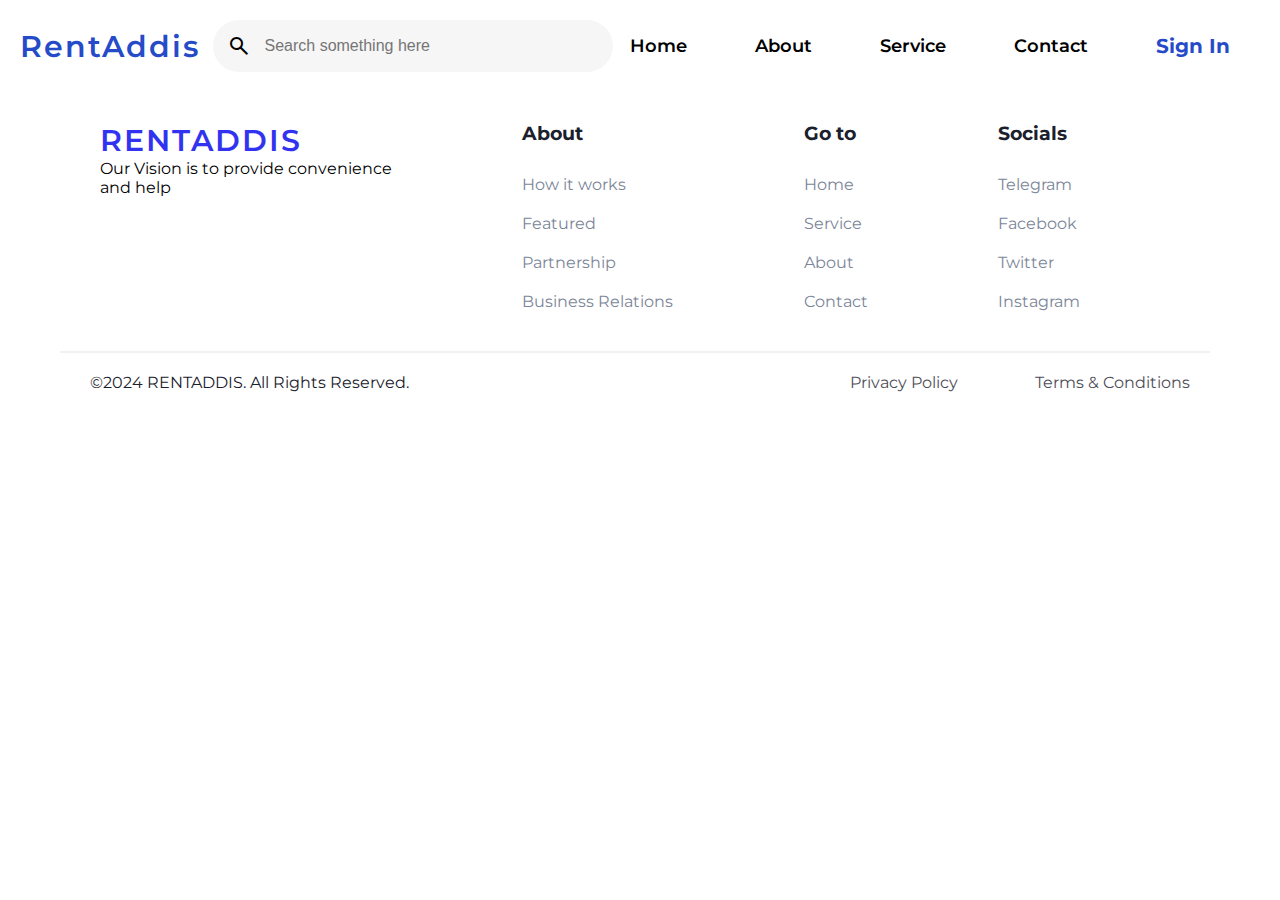
==== about.html @ 9c619dcd "working on the home page" ====
<!DOCTYPE html>
<html lang="en">
<head>
    <meta charset="UTF-8">
    <meta name="viewport" content="width=device-width, initial-scale=1.0">
    <title>About Us</title>

    <!-- Link to Bootstrap CSS -->
    <!-- <link rel="stylesheet" href="bootstrap-5.0.2-dist/css/bootstrap.css"> -->

    <!-- Link to FontAwesome CDN -->
    <link href="https://cdnjs.cloudflare.com/ajax/libs/font-awesome/5.13.0/css/all.min.css" rel="stylesheet">

    <!-- Link to Material Icons CDN -->
    <link rel="stylesheet" href="https://fonts.googleapis.com/css2?family=Material+Symbols+Outlined:opsz,wght,FILL,GRAD@20..48,100..700,0..1,-50..200" />

    <!-- Link to Google Font -->
    <link href="https://fonts.googleapis.com/css2?family=Montserrat:ital,wght@0,100..900;1,100..900&display=swap" rel="stylesheet">

    <!-- Link to CSS File -->
    <link rel="stylesheet" href="CSS/style.css">
</head>

<body>
    <!-- Navgation Bar Starts Here -->
    <nav>
        <ul class="nav-links">
            <li><a class="logo" href="index.html">RentAddis</a></li>
            <li>
                <form>
                    <div class="search">
                        <span class=" search-icon material-symbols-outlined">search</span>
                        <input class="search-input" type="search" placeholder="Search something here">
                    </div>

                </form>
            </li>
            <div class="links">
                <li><a href="index.html">Home</a></li>
                <li><a href="about.html">About</a></li>
                <li><a href="service.html">Service</a></li>
                <li><a href="contact.html">Contact</a></li>

                <li ><a class="signin"  href="#">Sign In</a></li>
            </div>
        </ul>
    </nav>
    <!-- Navgation Bar Ends Here -->

<section>

</section>






    <!-- Footer Starts Here -->
    <footer>
        <div  class="footer-links">
            <div>
                <h2 class="logo"><a href="#">RENTADDIS</a></h2>
                <p>Our Vision is to provide convenience <br> and help</p>
            </div>
            <div>
                <h3>About</h3>
                <ul>
                    <li><a href="#">How it works</a></li>
                    <li><a href="#">Featured</a></li>
                    <li><a href="#">Partnership</a></li>
                    <li><a href="#">Business Relations</a></li>
                </ul>
            </div>
            <div>
                <h3>Go to</h3>
                <ul>
                    <li><a href="index.html">Home</a></li>
                    <li><a href="service.html">Service</a></li>
                    <li><a href="about.html">About</a></li>
                    <li><a href="contact.html">Contact</a></li>
                </ul>
            </div>
            <div class="socials">
                <h3>Socials</h3>
                <ul>
                    <li>
                        <a href="https://www.telegram.com" target="_blank">Telegram</a>
                    </li>
                    <li>
                        <a href="https://www.facebook.com" target="_blank">Facebook</a>
                    </li>
                    <li>
                        <a href="https://www.twitter.com" target="_blank">Twitter</a>
                    </li>
                    <li>
                        <a href="https://www.instagram.com" target="_blank"> Instagram</a></li>
                </ul>
            </div>
        </div>


        <div class="copy">
            <div>&copy;2024 RENTADDIS. All Rights Reserved.</div>

            <div class="privacy">
                <div><a href="#">Privacy Policy</a></div>
                <div><a href="#">Terms & Conditions</a></div>
            </div>
        </div>

    </footer>

    <!-- Footer Ends Here -->









    <script src="JS/script.js"></script>
</body>
</html>
---- CSS/style.css ----
*{
    margin: 0;
    padding: 0;
    box-sizing: border-box;
}

:root{
    --primary-font: #3563E9;
    --primary-color: #264BC8;
    --white: #ffffff;
    --btn-color: #3366ea;
    --btn-color-ligh: #3563e9;
    --btn-color2: #54a6ff;
    --secondary-light: #596780;
    --bg-color:#f6f7f9;
    --bg-2:#5eabff;
    --bg-3:#416cea;
    --secondary-lighter: #90A3BF;
    --secondary-dark: #1A202C;
}
body{
    font-family: 'Montserrat', sans-serif;
}


/* Navgation Bar */
nav{
    margin: 20px 20px;
    border-bottom: 1px solid var(--brownish-color);
}

nav ul{
    display: flex;
    justify-content: space-between;
    list-style: none;
    align-items: center;
}
nav ul li{
    display: inline-block;
}
nav ul li a{
    text-decoration: none;
    opacity: 1;
    color: var(--black-color);
    font-weight: 600;
    font-size: 18px;
}
nav ul li a:active{
    color: var(--brownish-color);
}
.logo{
    font-size: 30px;
    font-weight:600;
    letter-spacing: 2px;
    color: var(--primary-color);
}
nav ul li a:hover{
    opacity: 0.8;
}
.signin{
    color: var(--primary-color);
    font-weight: 700;
    font-size: 20px;
}
.links{
    width: 600px;
    display: flex;
    align-items: center;
    justify-content: space-between;
    margin-right: 30px;
}
.links li a{
    padding-inline: 0px;
}




/* Style Rule for the Search Bar */
.search{
    width: max-content;
    display: flex;
    align-items: center;
    padding: 14px;
    margin-right: 5px ;
    border-radius: 28px;
    background: #f6f6f6;
    transition: box-shadow 0.25s;
    width: 400px;
}
.search:focus-within{
    box-shadow: 0 0 2px rgba(0, 0, 0, 0.75);
}
.search-input{
    font-size: 16px;
    font-family:'Lexend', sans-serif ;
    color: #333;
    margin-left: 14px;
    outline: none;
    border: none;
    background: transparent;
    width: 300px;
    flex: 1;
}
.search-input:placeholder,
.search-icon{
    color: rgba(0, 0, 0, 0.25)
}




/* First Section Card rent a car& packages */

.preview-section >div{
    width: 640px;
    height: 360px;
}
.preview-section{
    display: flex;
    justify-content: space-around;
    background: var(--bg-color);
    width: 98%;
    padding-top: 25px;
}

.rent-car{
    background: var(--bg-2);
    color: #fff;
    border-radius: 10px;
    margin-bottom: 30px;
    background-image: url(../images/blueGT.png);
    background-repeat: no-repeat;
    background-size:cover;
    background-position: calc(250px) 10px;

}
.packages{
    background: var(--bg-3);
    color: #fff;
    border-radius: 10px;
    margin-bottom: 30px;
    background-image: url(../images/hammer.png);
    background-repeat: no-repeat;
    background-size: cover;
    background-position: calc(250px) 10px;
}
.rent-car-content,
.packages-content{
    padding-left: 20px;
}
.slogan{
    font-size: 36px;
    font-weight: 500;
    padding: 20px 0;
}
.rent-car p{
    font-weight: 400;
    padding-bottom: 20px;
}
.packages p{
    font-weight: 400;
    padding-bottom: 20px;
}






.btn-rent-car{
    display: flex;
    justify-content: center;
    align-items: center;
    width: 120px;
    height: 44px;
    border-radius: 5px;
    background-color: var(--btn-color);
    border: none;
    color: #fff;
    font-size: 16px;
    font-weight: 600;
    margin-top: 20px;
    cursor: pointer;
}
.btn-package{
    display: flex;
    justify-content: center;
    align-items: center;
    width: 120px;
    height: 44px;
    border-radius: 5px;
    background-color: var(--btn-color2);
    border: none;
    color: #fff;
    font-size: 16px;
    font-weight: 600;
    margin-top: 20px;
    cursor: pointer;
}



/* PickUp and DropOff */
.booking{
    display: flex;
    justify-content: space-around;
    background: var(--bg-color);
    width: 98%;
    padding-top: 25px;
    padding-bottom: 60px;
}
.form-container{
    display: flex;
    width: 100%;
    justify-content: space-between;
    align-items: center;
    margin-inline: 120px;
}
.pickup{
    background: var(--white);
    border-radius: 10px;
    width: 582px;
    height: 152px;
}
.pickup h3{
    margin-left: 60px;
    padding-top: 20px;
}
.sub-pickup{
    display: flex;
    justify-content: space-between;
    align-items: center;
    margin-inline: 50px;
}
.sub-pickup h4{
    padding: 10px;
}
.sub-pickup select{
    width: 100px;
    border-radius: 10px;
    padding: 5px;
}
.sub-pickup input{
    width: 150px;
    border-radius: 10px;
    padding: 5px;
}
.fa-pickup{
    color: var(--btn-color);
}
.fa-dropoff{
    color: var(--btn-color2);
}

.booking-search{
    width: 70px;
    height: 70px;
    background: var(--btn-color-ligh);
    display: flex;
    justify-content: center;
    align-items: center;
    border-radius: 10px;
    border: none;
    cursor: pointer;
}
.d-arrow{
    color: var(--white);
    font-size: 24px;
}


/* Popular Car Section */
.popular-section{
    display: flex;
    justify-content: space-around;
    flex-direction: column;
    background: var(--bg-color);
    width: 98%;
    padding-top: 25px;
    padding-bottom: 60px;
    margin-inline: 40px;
}
.popular-container{
    display: grid;
    grid-template-columns: 1fr 1fr 1fr 1fr ;
}
.top-link{
    display: flex;
    justify-content: space-between;
    height: 44px;
    background: #f2f2f2;
}
.dezire{
    background: var(--white);
    width: 304px;
    height: 388px;
    border-radius: 10px;
    background-image: url(../images/dezire.png);
    background-size: contain;
    background-position: center;
    background-repeat: no-repeat;
}
.dezire p{
    color: var(--secondary-lighter);
    font-weight: 500;
}
.dezire-wrapper{
    padding: 25px 20px;
}
.car-detail{
    display: flex;
    justify-content: space-between;
    padding-top: 200px;
}
.car-price{
    display: flex;
    justify-content: space-between;
    margin-top: 15px;
}
.car-price span{
    color: var(--secondary-dark);
    font-weight: 600;
    font-size: 20px;
}
.vitz{
    background-image: url(../images/vitz.png);
}
.vitz-2000{
    background-image: url(../images/blackVitz.png);
    background-size: contain;
}
.revo{
    background-image: url(../images/red-revo.png);
}

/* recommended cars */
.two{
    margin-top: 20px;
}
.rush{
    background-image: url(../images/grayRava4.png);
}
.burgendey{
    background-image: url(../images/burgdendyrava.png);
}
.cr-v{
    background-image: url(../images/grayRava4.png);
}

/* show more button */
.btn-showmore{
    display: flex;
    justify-content: center;
    align-items: center;
    width: 180px;
    height: 44px;
    border-radius: 5px;
    background-color: var(--btn-color2);
    border: none;
    color: #fff;
    font-size: 16px;
    font-weight: 600;
    margin-top: 20px;
    cursor: pointer;
}






/* Footer CSS */
footer{
    width: 100%
}

footer h3{
    margin-bottom: 20px;
    color: var(--secondary-dark);

}
footer ul li{
    list-style: none;
    padding: 10px 0;
}
footer a{
    text-decoration: none;
    opacity: 0.8;
}
footer a:hover{
    opacity: 1;
}

.footer-links{
    display: flex;
    justify-content: space-between;
    margin-left: 60px;
    margin-right: 70px;
    margin-top: 20px;
    padding: 30px;
    border-bottom: 2px solid #f1f1f1
}
.footer-links ul li a{
    color: var(--secondary-light);
}
.socials{
    padding-right: 100px;
}
.footer-links > div{
    margin-left: 10px;
    display: inline-block
}


footer .copy{
    display: flex;
    justify-content: space-between;
    margin-inline: 50px;
    padding-inline: 40px;
    margin-top: 20px;
    margin-bottom: 50px;
    color: var(--secondary-dark);
}

.privacy{
    display: flex;
    justify-content: space-between;
    width: 350px;
}
.privacy >div{
    margin-left: 10px;
}

.copy .privacy a{
    color: var(--secondary-dark);
}
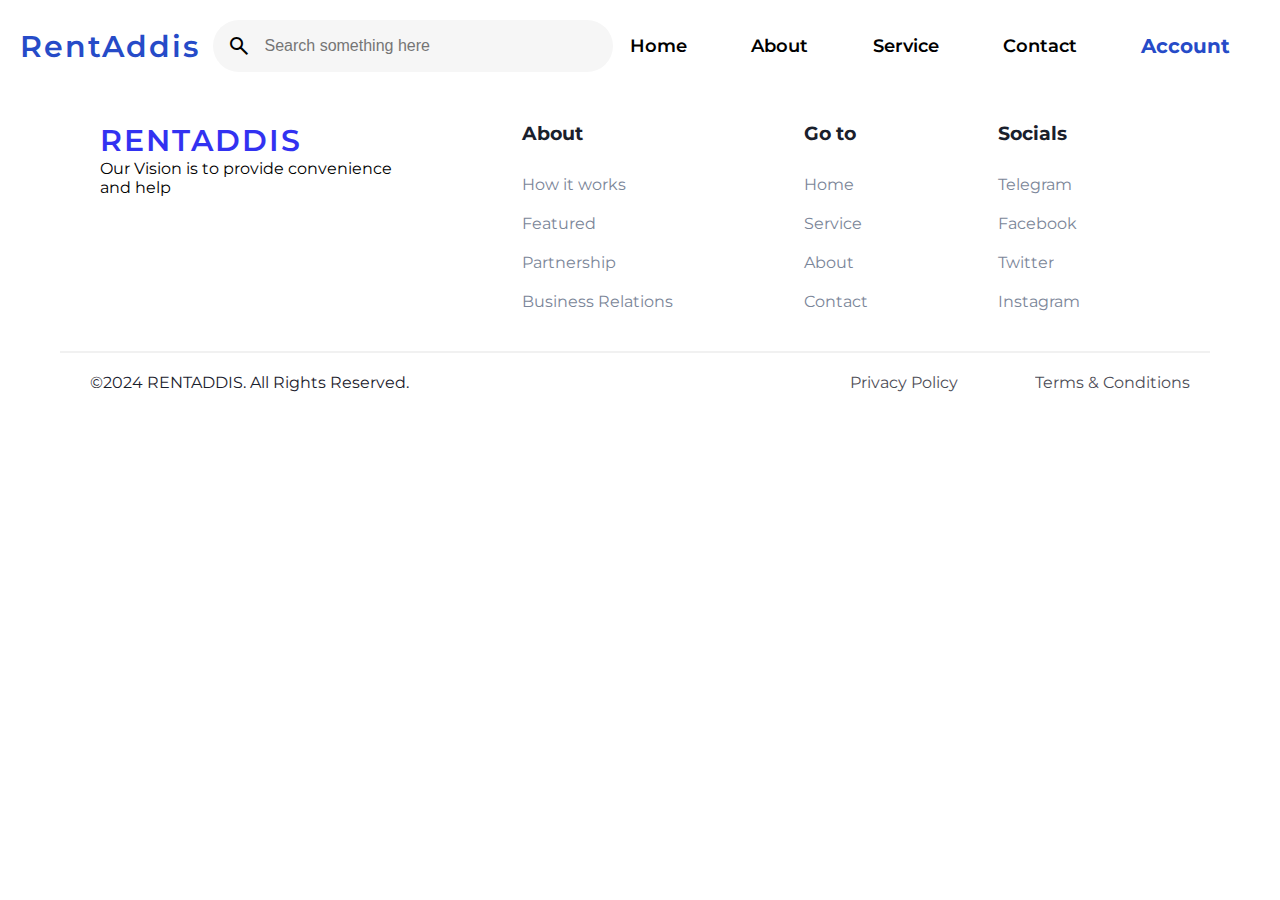
==== commit 6b409d3c: "bootstrap removed" ====
--- a/about.html
+++ b/about.html
@@ -41,7 +41,7 @@
                 <li><a href="service.html">Service</a></li>
                 <li><a href="contact.html">Contact</a></li>
 
-                <li ><a class="signin"  href="#">Sign In</a></li>
+                <li ><a class="signin"  href="profile.html">Account</a></li>
             </div>
         </ul>
     </nav>
